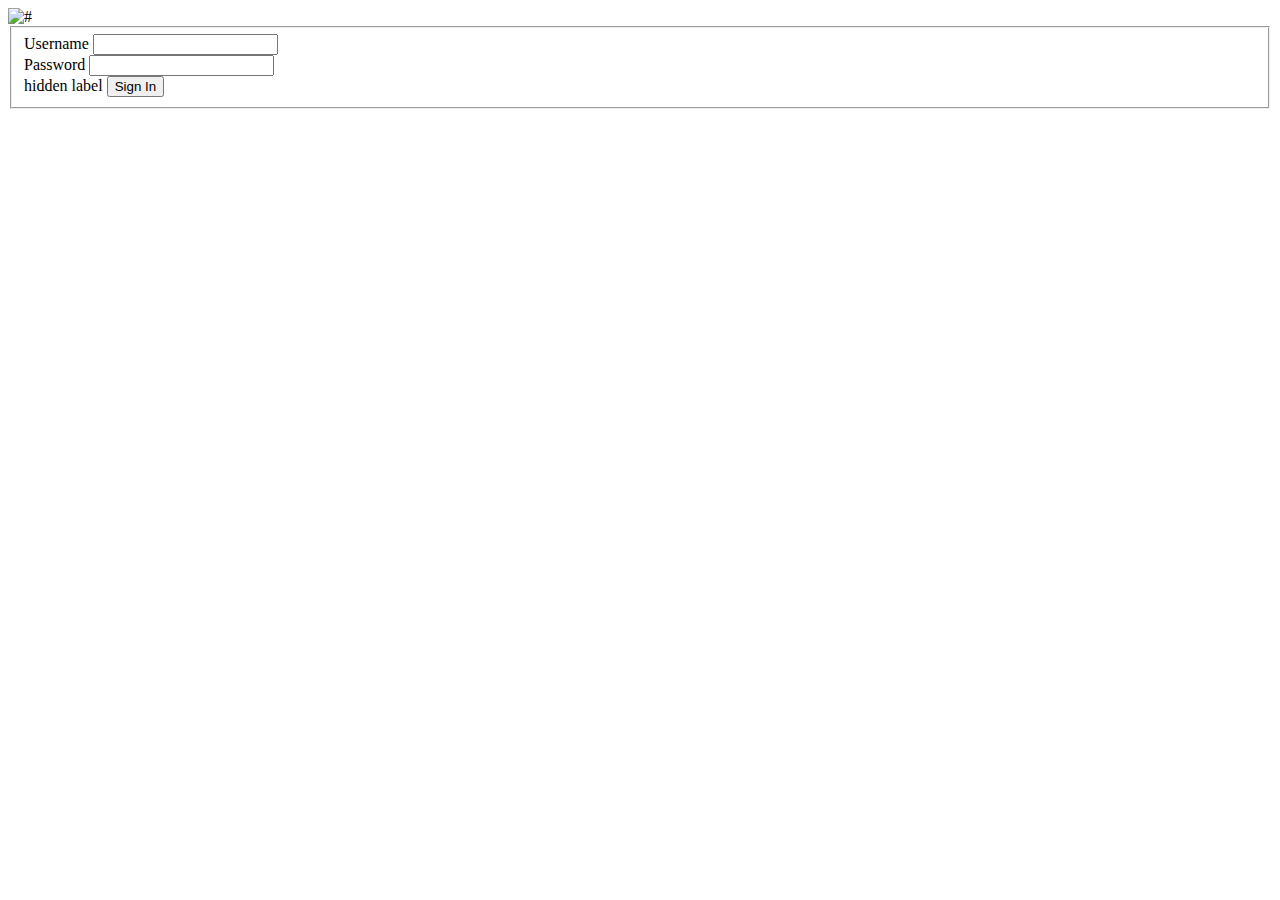
==== index.html @ 0a73c7cd "Add files via upload" ====
<!DOCTYPE html>
<html lang="en">
   <head>
      <!-- basic -->
      <meta charset="utf-8">
      <meta http-equiv="X-UA-Compatible" content="IE=edge">
      <!-- mobile metas -->
      <meta name="viewport" content="width=device-width, initial-scale=1">
      <meta name="viewport" content="initial-scale=1, maximum-scale=1">
      <!-- site metas -->
      <title>Food Shelf | Sign in</title>
      <meta name="keywords" content="">
      <meta name="description" content="">
      <meta name="author" content="">
      <!-- site icon -->
      <link rel="icon" href="img/favicon.ico" type="icon" />
      <!-- bootstrap css -->
      <link rel="stylesheet" href="main/css/bootstrap.min.css" />
      <!-- site css -->
      <link rel="stylesheet" href="main/style.css" />
      <!-- responsive css -->
      <link rel="stylesheet" href="main/css/responsive.css" />
      <!-- color css -->
      <link rel="stylesheet" href="main/css/colors.css" />
      <!-- select bootstrap -->
      <link rel="stylesheet" href="main/css/bootstrap-select.css" />
      <!-- scrollbar css -->
      <link rel="stylesheet" href="main/css/perfect-scrollbar.css" />
      <!-- custom css -->
      <link rel="stylesheet" href="main/css/custom.css" />
      <!-- calendar file css -->
      <link rel="stylesheet" href="main/js/semantic.min.css" />
      <!--[if lt IE 9]>
      <script src="https://oss.maxcdn.com/libs/html5shiv/3.7.0/html5shiv.js"></script>
      <script src="https://oss.maxcdn.com/libs/respond.js/1.4.2/respond.min.js"></script>
      <![endif]-->
   </head>
   <body class="inner_page login">
      <div class="full_container">
         <div class="container">
            <div class="center verticle_center full_height">
               <div class="login_section">
                  <div class="logo_login">
                     <div class="center">
                        <img width="210" src="main/images/logo/logo.png" alt="#" />
                     </div>
                  </div>
                  <div class="login_form">
                     <form action="main/personal/personal.html">
                        <fieldset>
                           <div class="field">
                              <label class="label_field">Username</label>
                              <input type="text" name="username" required/>
                           </div>
                           <div class="field">
                              <label class="label_field">Password</label>
                              <input type="password" name="password" required/>
                           </div>
                           <div class="field margin_0">
                              <label class="label_field hidden">hidden label</label>
                              <button class="main_bt">Sign In</button>
                           </div>
                        </fieldset>
                     </form>
                  </div>  
               </div>
            </div>
         </div>
      </div>
      <!-- jQuery -->
      <script src="main/js/jquery.min.js"></script>
      <script src="main/js/popper.min.js"></script>
      <script src="main/js/bootstrap.min.js"></script>
      <!-- wow animation -->
      <script src="main/js/animate.js"></script>
      <!-- select country -->
      <script src="main/js/bootstrap-select.js"></script>
      <!-- nice scrollbar -->
      <script src="main/js/perfect-scrollbar.min.js"></script>
      <script>
         var ps = new PerfectScrollbar('#sidebar');
      </script>
      <!-- custom js -->
      <script src="main/js/custom.js"></script>
   </body>
</html>
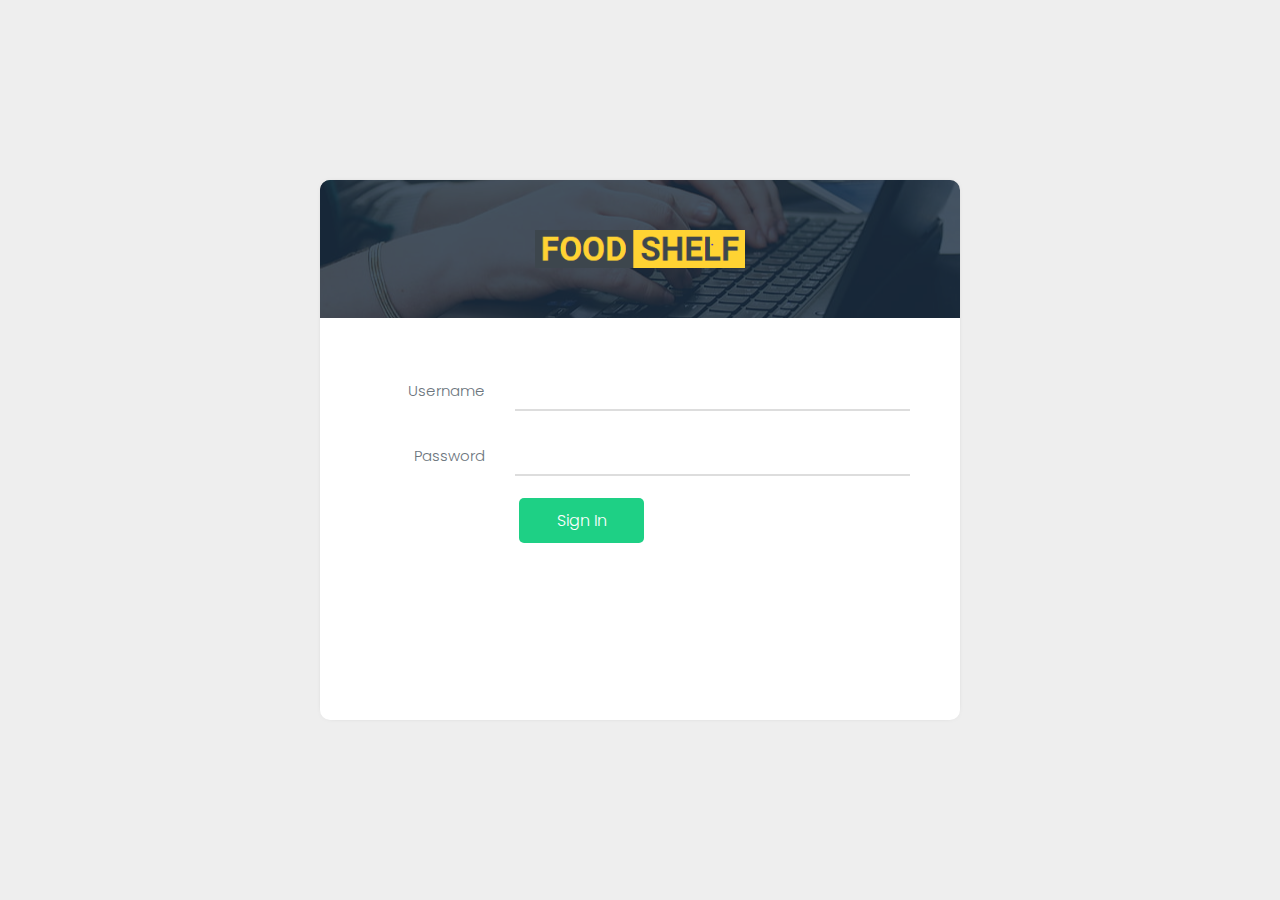
==== commit 44239a6a: "gemini ai api logo add" ====
--- a/index.html
+++ b/index.html
@@ -6,7 +6,7 @@
       <meta http-equiv="X-UA-Compatible" content="IE=edge">
       <!-- mobile metas -->
       <meta name="viewport" content="width=device-width, initial-scale=1">
-      <meta name="viewport" content="initial-scale=1, maximum-scale=1">
+      <!-- <meta name="viewport" content="initial-scale=1, maximum-scale=1"> -->
       <!-- site metas -->
       <title>Food Shelf | Sign in</title>
       <meta name="keywords" content="">
--- a/main/style.css
+++ b/main/style.css
@@ -0,0 +1,3538 @@
+/*------------------------------------------------------------------
+    File Name: style.css
+    Template Name: Pluto - Responsive HTML5 Template
+    Created By: html.design
+    Envato Profile: https://themeforest.net/user/htmldotdesign
+    Website: https://html.design
+    Version: 1.0
+-------------------------------------------------------------------*/
+
+
+/*------------------------------------------------------------------
+    [Table of contents]
+
+    1. import fonts
+    2. import files
+    3. basic
+    4. header
+    5. content section
+    6. Progressbar
+    7. Table style
+    8. Social icon
+    9. Pie charts
+    10. Testimonial slider
+    11. Blog Section
+    12. Dashboard Style 2
+    13. Footer
+    14. Widgets section
+    15. Calendar section
+    16. General Elements
+        -> tabbar style 1
+        -> tabbar style 2
+        -> tabbar style 3
+        -> button section
+        -> pagination
+        -> model bt
+    17. Gallery Section     
+    18. Icons
+    19. Invoice  
+    20. Price table
+    21. Mail
+    22. Price table page
+    23. Contact page
+    24. Progress bar
+    25. Login Section
+    26. Error
+    27. Map
+   
+-------------------------------------------------------------------*/
+
+
+/*------------------------------------------------------------------
+    1. import fonts
+-------------------------------------------------------------------*/
+
+@import url('https://fonts.googleapis.com/css?family=Source+Sans+Pro:300,400,400i,600,700,900');
+@import url('https://fonts.googleapis.com/css?family=Raleway:100,100i,200,200i,300,300i,400,400i,500,500i,600,600i,700,700i,800,800i,900,900i');
+@import url('https://fonts.googleapis.com/css?family=Poppins:100,100i,200,200i,300,300i,400,400i,500,500i,600,600i,700,700i,800,800i,900,900i');
+@import url('https://fonts.googleapis.com/css?family=Roboto:300,400,400i,500,500i,700,700i');
+@import url('https://fonts.googleapis.com/css?family=Arvo:400,400i,700,700i');
+@import url('https://fonts.googleapis.com/css?family=Rajdhani:300,400,500,600,700');
+
+/*------------------------------------------------------------------
+    2. import files
+-------------------------------------------------------------------*/
+
+@import url(css/animate.css);
+@import url(css/flaticon.css);
+@import url(css/font-awesome.min.css);
+
+/*------------------------------------------------------------------
+    3. basic
+-------------------------------------------------------------------*/
+
+* {
+    margin: 0;
+    padding: 0;
+    outline: none !important;
+}
+
+html,
+body {
+    color: #6C757D;
+    font-size: 14px;
+    font-family: 'Poppins', sans-serif;
+    line-height: normal;
+    font-weight: 300;
+    overflow-x: hidden !important;
+}
+
+body.demos .section {
+    background: url(images/bg.png) repeat top center #f2f3f5;
+}
+
+body.demos .section-title img {
+    max-width: 280px;
+    display: block;
+    margin: 10px auto;
+}
+
+body.demos .service-widget h3 {
+    border-bottom: 1px solid #ededed;
+    font-size: 18px;
+    padding: 20px 0;
+    background-color: #ffffff;
+}
+
+body.demos .service-widget {
+    margin: 0 0 30px;
+    padding: 30px;
+    background-color: #fff
+}
+
+body.demos .container-fluid {
+    max-width: 1080px
+}
+
+a {
+    color: #1f1f1f;
+    text-decoration: none !important;
+    outline: none !important;
+    -webkit-transition: all .3s ease-in-out;
+    -moz-transition: all .3s ease-in-out;
+    -ms-transition: all .3s ease-in-out;
+    -o-transition: all .3s ease-in-out;
+    transition: all .3s ease-in-out;
+}
+
+h1,
+h2,
+h3,
+h4,
+h5,
+h6 {
+    letter-spacing: 0;
+    font-weight: normal;
+    position: relative;
+    padding: 0;
+    font-weight: normal;
+    line-height: normal;
+    color: #1f1f1f;
+    margin: 0
+}
+
+h1 {
+    font-size: 24px
+}
+
+.small_heading.main-heading h2 {
+    font-size: 21px;
+}
+
+.small_heading.main-heading::after {
+    top: 18px;
+}
+
+.small_heading.main-heading {
+    margin-bottom: 20px;
+    width: 100%;
+}
+
+.img-responsive {
+    max-width: 100%;
+}
+
+h3 {
+    font-size: 18px
+}
+
+h4 {
+    font-size: 16px
+}
+
+h5 {
+    font-size: 14px
+}
+
+h6 {
+    font-size: 13px
+}
+
+h1 a,
+h2 a,
+h3 a,
+h4 a,
+h5 a,
+h6 a {
+    color: #212121;
+    text-decoration: none!important;
+    opacity: 1
+}
+
+a {
+    color: #898989;
+    text-decoration: none;
+    outline: none;
+}
+
+a,
+.btn {
+    text-decoration: none !important;
+    outline: none !important;
+    -webkit-transition: all .3s ease-in-out;
+    -moz-transition: all .3s ease-in-out;
+    -ms-transition: all .3s ease-in-out;
+    -o-transition: all .3s ease-in-out;
+    transition: all .3s ease-in-out;
+}
+
+.btn-custom {
+    margin-top: 20px;
+    background-color: transparent;
+    border: 2px solid #ddd;
+    padding: 12px 40px;
+    font-size: 16px;
+}
+
+.btn-success {
+    color: #fff;
+    background-color: #1ed085;
+    border-color: #1ed085;
+}
+
+ul {
+    list-style-type: none;
+    padding: 0px;
+    margin: 0px;
+}
+
+
+/*--
+a.btn {
+    min-width: 170px;
+    height: 40px;
+    border-radius: 100px;
+    padding: 0;
+    text-align: center;
+    line-height: 40px;
+    border: none;
+    font-size: 14px;
+    font-weight: 600;
+    text-transform: uppercase;
+    margin-top: 10px;
+}
+--*/
+
+.red_bg {
+    background: #ff4748;
+}
+
+.blue_bg {
+    background: #36a9e2;
+}
+
+.yellow_bg {
+    background: #fabb3d;
+}
+
+.green_bg {
+    background: #79c347;
+}
+
+.green_bg2 {
+    background: #1ed085;
+}
+
+.purple_bg {
+    background: #8e68ef;
+}
+
+.padding_top_10 {
+    padding-top: 10px !important;
+}
+
+.padding_top_20 {
+    padding-top: 20px !important;
+}
+
+.padding-bottom_0 {
+    padding-bottom: 0 !important;
+}
+
+.padding-bottom_1 {
+    padding-bottom: 10px !important;
+}
+
+.padding-bottom_2 {
+    padding-bottom: 20px !important;
+}
+
+.padding-bottom_3 {
+    padding-bottom: 30px !important;
+}
+
+.padding-bottom_4 {
+    padding-bottom: 40px !important;
+}
+
+.padding-bottom_5 {
+    padding-bottom: 50px !important;
+}
+
+.padding_infor_info {
+    padding: 35px 35px;
+    float: left;
+    width: 100%;
+}
+
+.color_black p,
+.color_black ul,
+.color_black ul li {
+    color: #000;
+}
+
+button i {
+    color: #fff;
+}
+
+.lead {
+    font-size: 18px;
+    line-height: 30px;
+    color: #767676;
+    margin: 0;
+    padding: 0;
+}
+
+blockquote {
+    margin: 20px 0 20px;
+    padding: 30px;
+}
+
+.light_silver {
+    background: #f2f1f1;
+}
+
+h2 {
+    font-size: 30px;
+    color: #000;
+    line-height: 20px;
+    font-weight: 700;
+    position: relative;
+}
+
+h3 {
+    font-size: 24px;
+    color: #000;
+    line-height: normal;
+    font-weight: 700;
+    text-transform: uppercase;
+}
+
+h4 {
+    font-size: 18px;
+    color: #000;
+    line-height: 21px;
+    font-weight: 600;
+    text-transform: none;
+    margin-bottom: 15px;
+}
+
+h5 {
+    font-size: 15px;
+    font-weight: 700;
+    text-transform: uppercase;
+    margin: 0;
+    line-height: normal;
+    color: #000;
+}
+
+p {
+    color: #58718a;
+    font-size: 14px;
+    line-height: 21px;
+}
+
+button,
+input,
+select,
+textarea,
+option {
+    font-family: 'Poppins', sans-serif;
+}
+
+a#submit {
+    z-index: 1;
+}
+
+a:hover,
+a:focus {
+    color: #2a3a4b;
+    text-decoration: none;
+}
+
+.span1,
+.span2,
+.span3,
+.span4,
+.span5,
+.span6,
+.span7,
+.span8,
+.span9,
+.span10 {
+    padding: 0 15px;
+    float: left;
+    min-height: 25px;
+}
+
+.border_radius_0 {
+    border-radius: 0 !important;
+}
+
+.span1 {
+    width: 10%;
+}
+
+.span2 {
+    width: 20%;
+}
+
+.span3 {
+    width: 30%;
+}
+
+.span4 {
+    width: 40%;
+}
+
+.span5 {
+    width: 50%;
+}
+
+.span6 {
+    width: 60%;
+}
+
+.span7 {
+    width: 70%;
+}
+
+.span8 {
+    width: 80%;
+}
+
+.span9 {
+    width: 90%;
+}
+
+.span10 {
+    width: 100%;
+}
+
+.container {
+    width: 1200px;
+}
+
+.section_padding {
+    padding: 80px 0 100px;
+}
+
+.layout_2_padding {
+    padding: 100px 0 80px;
+}
+
+.full {
+    width: 100%;
+    float: left;
+}
+
+.brown_color {
+    color: #795548 !important;
+}
+
+.brown_bg {
+    background: #795548 !important;
+}
+
+.blue1_color {
+    color: #2196f3 !important;
+}
+
+.blue1_bg {
+    background: #2196f3 !important;
+}
+
+.orange_color {
+    color: #ff5722 !important;
+}
+
+.orange_bg {
+    background: #ff5722 !important;
+}
+
+.purple_color {
+    color: #673ab7 !important;
+}
+
+.purple_bg {
+    background: #673ab7 !important;
+}
+
+.purple_color2 {
+    color: #3f51b5 !important;
+}
+
+.purple_bg2 {
+    background: #3f51b5 !important;
+}
+
+.blue2_color {
+    color: #03a9f4 !important;
+}
+
+.blue2_bg {
+    background: #03a9f4 !important;
+}
+
+.red_color {
+    color: #e91e63 !important;
+}
+
+.red_bg {
+    background: #e91e63 !important;
+}
+
+.yellow_color {
+    color: #ff9800 !important;
+}
+
+.yellow_bg {
+    background: #ff9800 !important;
+}
+
+.purple_color2 {
+    color: #9c27b0 !important;
+}
+
+.purple_bg2 {
+    background: #9c27b0 !important;
+}
+
+.orange_color2 {
+    color: #f44336 !important;
+}
+
+.orange_bg2 {
+    background: #f44336 !important;
+}
+
+.green_color {
+    color: #009688 !important;
+}
+
+.green_bg {
+    background: #009688 !important;
+}
+
+.heading1 h2 {
+    line-height: normal;
+    font-size: 21px;
+    font-weight: 400;
+    margin: 0;
+    padding-left: 0;
+    color: #15283c;
+    letter-spacing: 0px;
+}
+
+.margin_top_50 {
+    margin-top: 50px;
+}
+
+.margin_top_30 {
+    margin-top: 30px;
+}
+
+.margin_0 {
+    margin: 0 !important;
+}
+
+.center {
+    display: flex;
+    justify-content: center;
+}
+
+.verticle_center {
+    display: flex;
+    align-items: center;
+}
+
+.dropdown-item {
+    font-size: 13px;
+}
+
+.column img {
+    width: 100%;
+}
+
+.max_w-50 {
+    max-width: 50px;
+}
+
+
+/*------------------------------------------------------------------
+    4. header
+-------------------------------------------------------------------*/
+
+.full_container {
+    width: 100%;
+    max-width: 100%;
+    padding: 0;
+    margin: 0;
+}
+
+.inner_container {
+    padding: 0;
+    margin: 0;
+    display: flex;
+}
+
+
+/*==============
+    - topbar 
+==============*/
+
+.topbar {
+    position: fixed;
+    width: 100%;
+    padding-left: 280px;
+    z-index: 2;
+    background: #15283c;
+    top: 0;
+    transition: ease all 0.3s;
+    left: 0;
+}
+
+#sidebar.active+#content .topbar {
+    padding-left: 90px;
+}
+
+.topbar .navbar {
+    margin: 0;
+}
+
+.right_topbar {
+    float: right;
+    padding: 0;
+}
+
+.icon_info {
+    float: left;
+    width: 100%;
+}
+
+.icon_info ul {
+    float: left;
+    width: auto;
+    list-style: none;
+    margin: 0;
+}
+
+.icon_info ul li {
+    float: left;
+    width: 35px;
+    height: 35px;
+    border-radius: 100%;
+    text-align: center;
+    line-height: 35px;
+    position: relative;
+    margin: 15px 0 0 5px;
+}
+
+.icon_info ul li .fa-question-circle {
+    font-size: 21px;
+    position: relative;
+    top: 1px;
+}
+
+.icon_info ul li a {
+    color: #fff;
+    font-size: 18px;
+    font-weight: normal;
+}
+
+.icon_info ul li a img {
+    width: 35px;
+}
+
+.icon_info ul.user_profile_dd li {
+    width: auto;
+}
+
+.icon_info ul.user_profile_dd>li span {
+    font-size: 13px;
+    font-weight: 500;
+    color: #fff;
+    padding: 0 35px 0 10px;
+}
+
+.icon_info ul.user_profile_dd li>a::after {
+    color: #fff;
+    top: 13px;
+    right: 28px;
+    display: block;
+    position: absolute;
+    transform: translateY(-50%);
+    content: "\f107";
+    font-family: 'fontawesome';
+    border: none;
+    font-size: 18px;
+}
+
+.icon_info ul.user_profile_dd {
+    float: left;
+    margin: 0 0 0 25px;
+}
+
+.icon_info ul.user_profile_dd li a {
+    cursor: pointer;
+}
+
+.icon_info ul.user_profile_dd>li {
+    width: auto;
+    border-radius: 0;
+    background: #e6b736;
+    margin: 0;
+    padding: 12px 0 12px 20px;
+    height: auto;
+}
+
+.sidebar_toggle {
+    border: none;
+    padding: 14px 26px 14px;
+    font-size: 21px;
+    background: #e6b736;
+    margin-right: 0;
+    cursor: pointer;
+    float: left;
+}
+
+.icon_info span.badge {
+    font-size: 10px;
+    line-height: 16px;
+    padding: 2px 6px;
+    position: absolute;
+    right: -2px;
+    top: -7px;
+    background: #6C757D;
+    border-radius: 100%;
+    color: #fff;
+    font-weight: 600;
+    width: 19px;
+    height: 19px;
+}
+
+.icon_info ul.user_profile_dd li div a {
+    font-size: 15px;
+    color: #15283c;
+    padding: 4px 15px;
+    border-bottom: none;
+    line-height: normal;
+}
+
+.icon_info ul.user_profile_dd li div a span {
+    font-size: 13px;
+    color: #15283c;
+    font-weight: normal;
+    padding: 0;
+    transition: all .3s ease-in-out;
+    line-height: normal;
+}
+
+.icon_info ul.user_profile_dd li div a:hover,
+.icon_info ul.user_profile_dd li div a:focus {
+    background: #243147;
+    color: #fff;
+}
+
+.icon_info ul.user_profile_dd li div a:hover span,
+.icon_info ul.user_profile_dd li div a:focus span {
+    color: #fff;
+}
+
+.user_profile_dd .dropdown-menu {
+    position: absolute;
+    top: 100%;
+    right: 0;
+    z-index: 1000;
+    float: left;
+    padding: 10px 6px;
+    margin: 0;
+    font-size: 15px;
+    color: #6C757D;
+    text-align: left;
+    list-style: none;
+    background-color: #fff;
+    background-clip: padding-box;
+    border-radius: 0;
+    width: 100%;
+    box-shadow: -1px 1px 4px -2px rgba(0, 0, 0, 0.2);
+    border: none;
+}
+
+
+/**-- sidebar --**/
+
+.navbar-btn {
+    box-shadow: none;
+    outline: none !important;
+    border: none;
+}
+
+.line {
+    width: 100%;
+    height: 1px;
+    border-bottom: 1px dashed #ddd;
+    margin: 40px 0;
+}
+
+i,
+span {
+    display: inline-block;
+}
+
+#sidebar {
+    min-width: 280px;
+    max-width: 280px;
+    background-color: #15283c;
+    color: #fff;
+    transition: all 0.3s;
+    position: relative;
+    z-index: 11;
+    box-shadow: 0 0 3px 0px rgba(0, 0, 0, 0.4);
+    float: left;
+    width: 100%;
+    background-image: url('images/layout_img/pattern_h.png');
+    position: fixed;
+    height: 100%;
+    overflow: auto;
+}
+
+.sidebar_blog_1,
+.sidebar_blog_2,
+.sidebar_blog_3 {
+    float: left;
+    width: 100%;
+}
+
+#sidebar ul li a {
+    text-align: left;
+}
+
+#sidebar .sidebar-header strong {
+    display: none;
+    font-size: 1.8em;
+}
+
+#sidebar ul.components {
+    padding: 15px 0;
+    margin: 0;
+    float: left;
+    width: 100%;
+}
+
+#sidebar ul li a {
+    padding: 15px 25px;
+    display: block;
+    font-size: 14px;
+    color: rgba(255, 255, 255, 0.9);
+    font-weight: 300;
+}
+
+#sidebar ul li a:hover,
+#sidebar ul li a:focus {
+    color: rgba(255, 255, 255, 0.95);
+}
+
+#sidebar ul.components li {
+    position: relative;
+}
+
+#sidebar ul.components ul {
+    background: #214162;
+    padding: 20px 0;
+}
+
+#sidebar ul.components ul li a {
+    font-size: 13px;
+    color: rgba(255, 255, 255, .7);
+    padding: 7px 35px;
+}
+
+#sidebar ul.components ul li a:hover {
+    color: #fff;
+    background: transparent;
+    padding-left: 45px;
+}
+
+#sidebar ul li a i {
+    margin-right: 20px;
+    width: 15px;
+    font-size: 20px;
+    float: left;
+}
+
+.bottom_sidebar ul li {
+    float: left;
+    width: 50%;
+    list-style: none;
+}
+
+a[data-toggle="collapse"] {
+    position: relative;
+}
+
+#content {
+    width: 100%;
+    min-height: 100vh;
+    transition: ease all 0.3s;
+    position: relative;
+    padding: 60px 25px 25px 305px;
+    background: #f8f8f8;
+}
+
+.page_title {
+    background: #fff;
+    margin-top: 0;
+    margin-bottom: 30px;
+    padding: 25px 35px 22px 38px;
+    box-shadow: 1px 0 5px rgba(0, 0, 0, 0.1);
+    margin-left: -40px;
+    margin-right: -40px;
+    position: relative;
+}
+
+.page_title h2 {
+    font-size: 20px;
+    font-weight: 500;
+    color: #15283c;
+}
+
+#sidebar.active+#content {
+    padding-left: 115px;
+}
+
+.topbar .navbar {
+    padding: 0;
+    background: #15283c;
+    border: none;
+    border-radius: 0;
+}
+
+.user_profle_side {
+    display: flex;
+}
+
+.sidebar_user_info {
+    padding: 15px 25px;
+    background: #214162;
+}
+
+.user_img img {
+    border-radius: 100% 100%;
+}
+
+.user_info {
+    margin: 0 0 0 15px;
+    padding-top: 15px;
+}
+
+.online_animation {
+    width: 12px;
+    height: 12px;
+    background: #1ed085;
+    border-radius: 100%;
+    margin-top: 0;
+    position: relative;
+    top: 1px;
+    -webkit-animation: online 2s infinite;
+    /* Safari 4.0 - 8.0 */
+    animation: online 2s infinite
+}
+
+
+/* Safari 4.0 - 8.0 */
+
+@-webkit-keyframes online {
+    from {
+        opacity: 0;
+    }
+    to {
+        opacity: 1;
+    }
+}
+
+@keyframes online {
+    from {
+        opacity: 0;
+    }
+    to {
+        opacity: 1;
+    }
+}
+
+.user_info p {
+    font-size: 13px;
+    font-weight: 500;
+    color: #1ed085;
+    margin: 0;
+}
+
+.user_info h6 {
+    font-size: 17px;
+    font-weight: 500;
+    color: #fff;
+    letter-spacing: 0;
+}
+
+.user_img {
+    width: 75px;
+    height: 75px;
+    float: left;
+}
+
+.logo_section {
+    padding: 0;
+    width: auto;
+    text-align: center;
+    background: transparent;
+    float: left;
+}
+
+.logo_section img {
+    height: 42px;
+    padding: 0;
+    margin: 8px 15px 0;
+}
+
+#sidebar.active .logo_section a {
+    width: 100%;
+    display: flex;
+    justify-content: center;
+}
+
+.logo_section img.logo_icon {
+    margin: 0;
+    text-align: center;
+    padding: 8px 8px;
+    height: 60px;
+}
+
+#sidebar h4 {
+    background: #15283c;
+    margin: 0;
+    padding: 21px 25px 19px;
+    font-weight: 500;
+    font-size: 18px;
+    color: #fff;
+    border-bottom: solid #ff5722 1px;
+}
+
+
+/*------------------------------------------------------------------
+    5. content section
+-------------------------------------------------------------------*/
+
+.content_inner_section {
+    background: #fff;
+    box-shadow: 0 0 3px 0px rgba(0, 0, 0, 0.4);
+    padding: 25px 30px;
+}
+
+.content_inner_section .top_page_header {
+    width: 100%;
+}
+
+.content_inner_section .top_page_header .page_title {
+    float: left;
+}
+
+.content_inner_section .top_page_header .page_title h3 {
+    font-size: 21px;
+    font-weight: 500;
+    text-transform: none;
+    color: #222;
+}
+
+.page_menu_cont {
+    width: auto;
+    float: right;
+}
+
+.page_menu_cont ul {
+    list-style: none;
+    float: left;
+    width: 100%;
+}
+
+.page_menu_cont ul li {
+    float: left;
+    font-size: 17px;
+    margin: 0 15px;
+}
+
+.counter_section {
+    min-height: auto;
+    display: block;
+    box-shadow: 0 5px 20px rgba(0, 0, 0, 0.05);
+    border: 0px solid #e7e7e7;
+    padding: 30px 35px;
+    background: #fff;
+    border-radius: 5px;
+    min-height: 125px;
+    display: flex;
+}
+
+.couter_icon span {
+    width: 100%;
+    text-align: center;
+    color: #fff;
+    font-size: 14px;
+    margin-top: 5px;
+    padding: 0 5px;
+    font-weight: 500;
+}
+
+.couter_icon span {
+    width: 100%;
+}
+
+.couter_icon i {
+    color: #fff;
+    font-size: 50px;
+    line-height: normal;
+    width: 100%;
+    float: left;
+    text-align: center;
+}
+
+.couter_icon {
+    display: flex;
+    justify-content: center;
+    align-items: center;
+    padding: 0;
+    float: left;
+    margin: 8px 0 8px;
+}
+
+.couter_icon>div {
+    border-right: solid rgba(255, 255, 255, 0.3) 1px;
+    padding-right: 35px;
+}
+
+.counter_no {
+    padding: 0 12px;
+    align-content: center;
+    align-items: center;
+    float: right;
+    width: 100%;
+}
+
+.counter_no p.total_no {
+    margin: 0;
+    font-size: 45px;
+    float: left;
+    width: 100%;
+    line-height: normal;
+    font-weight: 600;
+    color: #455a64;
+    text-align: right;
+    font-size: 24px;
+    font-weight: 400;
+}
+
+.counter_no .head_couter {
+    float: left;
+    width: 100%;
+    color: #99abb4;
+    font-weight: 300;
+    margin: 0px 0 0 0;
+    font-size: 20px;
+    text-align: right;
+}
+
+.counter_no .counter_desrp {
+    margin: 0;
+    color: #fff;
+    line-height: 18px;
+}
+
+#myChart-top {
+    box-shadow: 10px 10px 5px -4px rgba(224, 224, 224, 0.6);
+}
+
+.zc-ref {
+    display: none;
+}
+
+#myChart-wrapper {
+    margin: auto;
+}
+
+#graph1 {
+    margin-top: 10px;
+}
+
+#rebenue {}
+
+.graph_revenue {
+    padding: 0;
+    margin-top: 0;
+    min-height: auto;
+}
+
+.graph_head {
+    padding: 18px 25px 15px;
+    float: left;
+    width: 100%;
+    border-bottom: solid #f3f3f3 2px;
+}
+
+.heading1 {
+    float: left;
+    padding: 0 0 20px 0;
+    width: 100%;
+    margin-top: 50px;
+}
+
+.graph_head .heading1 {
+    float: left;
+    padding: 0;
+    width: auto;
+}
+
+.heading2 {
+    background: #fff;
+    padding: 15px 25px;
+    margin: 20px 0 0 0;
+    border-bottom: solid #ff5722 2px;
+}
+
+.heading2 h3 {
+    font-size: 20px;
+    text-transform: none;
+    font-weight: 600;
+    position: relative;
+    color: #15283c;
+    font-family: 'Raleway', sans-serif;
+}
+
+.time_form {
+    float: right;
+    margin: 6px 0 0;
+}
+
+.time_form form {
+    float: left;
+    width: 100%;
+}
+
+.time_form form .field {
+    float: left;
+    margin-right: 0;
+    margin-left: 12px;
+}
+
+.time_form form .field label {
+    margin-right: 12px;
+    margin-bottom: 0;
+    font-size: 15px;
+    color: #999;
+}
+
+.time_form form .field input {
+    border: solid #ddd 1px;
+    font-size: 13px;
+    font-weight: 500;
+    color: #666;
+    padding: 6px 10px;
+    border-radius: 0;
+}
+
+.btn.focus,
+.btn:focus {
+    box-shadow: none;
+}
+
+.mail-option .dropdown-menu {
+    padding: 10px;
+    border-radius: 0;
+    font-size: 14px;
+    font-weight: 400;
+    border: solid #ddd 1px;
+}
+
+.mail-option .dropdown-menu li {
+    margin: 10px 0;
+}
+
+.mail-option .dropdown-menu {
+    padding: 4px 15px;
+    border-radius: 0;
+    font-size: 14px;
+    font-weight: 400;
+    border: solid #ddd 1px;
+    margin-top: 5px;
+}
+
+.mail-option .btn-group a.btn {
+    border-radius: 0 !important;
+    background: #fff;
+    padding: 8px 14px;
+    color: #666;
+    font-size: 14px;
+}
+
+
+/*------------------------------------------------------------------
+    6. Progressbar
+-------------------------------------------------------------------*/
+
+.progress_bar {
+    padding: 15px 40px 50px 40px;
+}
+
+.progress.skill-bar {
+    background: #e9ecef;
+    border-radius: 0;
+    height: 10px;
+    margin-top: 2px;
+    border-radius: 10px;
+}
+
+.progress.skill-bar .progress-bar {
+    background-color: #1ed085;
+    box-shadow: inset 0 -2px 0 rgba(0, 0, 0, .15);
+}
+
+.skill {
+    font-size: 14px;
+    color: #455a64;
+    margin-top: 20px;
+    font-weight: 500;
+}
+
+.skill .info_valume {
+    float: right;
+}
+
+
+/*------------------------------------------------------------------
+    7. Table style
+-------------------------------------------------------------------*/
+
+.table_format.strp table {
+    border-radius: 8px 8px 0 0;
+    overflow: hidden;
+    color: #666;
+}
+
+.table_format.strp thead th {
+    background: #15283c;
+    border: none;
+    color: #fff;
+    vertical-align: middle;
+    font-weight: 400;
+    text-transform: capitalize;
+    line-height: 1;
+    padding: 22px 40px;
+    white-space: nowrap;
+    font-size: 16px;
+}
+
+.table_format.strp tbody th,
+.table_format.strp tbody td {
+    font-size: 15px;
+    padding: 20px 40px;
+    vertical-align: middle;
+    font-weight: 400;
+    transform: capitalize;
+    line-height: 1;
+    width: white-space;
+}
+
+.top_countries_section {
+    background-color: #ff4748;
+    border-radius: 8px;
+    padding: 25px 40px;
+    background-image: -webkit-linear-gradient(90deg, #396afc 0%, #2948ff 100%);
+}
+
+.top_countries_section ul {
+    list-style: none;
+}
+
+.top_countries_section ul li {
+    color: #fff;
+    padding: 14px 5px;
+    float: left;
+    width: 100%;
+    border-bottom: solid rgba(255, 255, 255, .2) 1px;
+}
+
+.top_countries_section ul li span.country_name {
+    float: left;
+}
+
+.top_countries_section ul li span.country_counter {
+    float: right;
+}
+
+.area_chart {
+    padding: 30px 0 30px 30px;
+    width: 97%;
+}
+
+.margin_bottom_30 {
+    margin-bottom: 30px;
+}
+
+.white_shd {
+    background: #fff;
+    box-shadow: 0 5px 20px rgba(0, 0, 0, 0.05);
+    border-radius: 5px;
+    margin-top: 0;
+}
+
+.dark_bg {
+    background: #214162;
+    box-shadow: 0 5px 20px rgba(0, 0, 0, 0.05);
+    border-radius: 5px;
+    margin-top: 0;
+}
+
+.dark_bg .graph_head {
+    border-bottom: solid rgba(255, 255, 255, .1) 2px;
+}
+
+.dark_bg h2 {
+    color: #fff;
+}
+
+
+/*------------------------------------------------------------------
+    8. Social icon
+-------------------------------------------------------------------*/
+
+.socile_icons {
+    border-radius: 5px;
+    overflow: hidden;
+    box-shadow: 0 5px 20px rgba(0, 0, 0, 0.05);
+    background: #fff;
+    min-height: 165px;
+}
+
+.social_icon {
+    width: 100%;
+    text-align: center;
+    font-size: 45px;
+    padding: 10px 0 8px;
+    color: #fff;
+    background: rgb(15, 34, 68);
+}
+
+.social_icon-l {
+    width: 100%;
+    text-align: center;
+    font-size: 45px;
+    background: rgb(15, 34, 68);
+    padding: 10px 0 8px;
+    color: #fff;
+}
+
+.price_table_bottomm{
+    display: flex;
+    align-items: center;
+    justify-content: center;
+    
+}
+
+.social_icon-p {
+    width: 100%;
+    text-align: center;
+    font-size: 45px;
+
+    padding: 10px 0 8px;
+    color: #fff;
+    background: rgb(15, 34, 68);
+}
+
+.social_icon-g {
+    width: 100%;
+    text-align: center;
+    font-size: 45px;
+ 
+    padding: 10px 0 8px;
+    color: #fff;
+    background: rgb(15, 34, 68);
+}
+
+.fb .social_icon {
+    background: #3b5998;
+}
+
+.tw .social_icon {
+    background: #00aced;
+}
+
+.linked .social_icon {
+    background: #0077B5;
+}
+
+.google_p .social_icon {
+    background: #d34836;
+}
+
+.socile_icons .social_cont {
+    float: left;
+    text-align: center;
+    width: 100%;
+    padding: 15px 0 15px;
+}
+
+.socile_icons .social_cont ul {
+    margin: 0;
+    list-style: none;
+}
+
+.socile_icons .social_cont ul li {
+    float: left;
+    width: 50%;
+    font-size: 18px;
+    color: #455a64;
+    line-height: 24px;
+}
+
+.socile_icons .social_cont ul li span {
+    float: left;
+    width: 100%;
+    color: #99abb4;
+    font-size: 17px;
+    font-weight: 300;
+}
+
+.socile_icons .social_cont ul li span strong {
+    font-weight: 600;
+    color: #455a64;
+    font-size: 18px;
+}
+
+
+/*------------------------------------------------------------------
+    9. Pie charts
+-------------------------------------------------------------------*/
+
+
+/**  **/
+
+#canvas-holder {
+    width: 100%;
+    margin-top: 50px;
+    text-align: center;
+}
+
+#chartjs-tooltip {
+    opacity: 1;
+    position: absolute;
+    background: rgba(0, 0, 0, .7);
+    color: white;
+    border-radius: 3px;
+    -webkit-transition: all .1s ease;
+    transition: all .1s ease;
+    pointer-events: none;
+    -webkit-transform: translate(-50%, 0);
+    transform: translate(-50%, 0);
+}
+
+.chartjs-tooltip-key {
+    display: inline-block;
+    width: 10px;
+    height: 10px;
+    margin-right: 10px;
+}
+
+
+/*------------------------------------------------------------------
+    10. Testimonial slider
+-------------------------------------------------------------------*/
+
+#testimonial_slider.carousel {
+    width: 86%;
+    margin: 35px 7% 35px;
+}
+
+#testimonial_slider .carousel-inner {
+    padding: 0;
+    text-align: center;
+}
+
+#testimonial_slider.carousel .item {
+    color: #999;
+    font-size: 14px;
+    text-align: center;
+    overflow: hidden;
+    min-height: auto;
+}
+
+#testimonial_slider.carousel .item a {
+    color: #eb7245;
+}
+
+#testimonial_slider.carousel .img-box {
+    width: 120px;
+    height: 120px;
+    margin: 0 auto;
+    border-radius: 50%;
+}
+
+#testimonial_slider.carousel .img-box img {
+    width: 100%;
+    height: 100%;
+    display: block;
+    border-radius: 50%;
+}
+
+#testimonial_slider.carousel .testimonial {
+    padding: 30px 0 10px;
+    color: rgba(255, 255, 255, .7);
+    font-size: 15px;
+    line-height: 24px;
+}
+
+#testimonial_slider.carousel .overview {
+    text-align: center;
+    padding-bottom: 5px;
+    font-size: 14px;
+    color: #1ed085;
+    font-weight: 500;
+    line-height: 14px;
+}
+
+#testimonial_slider.carousel .overview b {
+    color: #fff;
+    font-size: 16px;
+    text-transform: none;
+    display: block;
+    padding-bottom: 5px;
+    font-weight: 500;
+}
+
+#testimonial_slider.carousel .star-rating i {
+    font-size: 18px;
+    color: #ffdc12;
+}
+
+#testimonial_slider.carousel .carousel-control {
+    width: 30px;
+    height: 30px;
+    border-radius: 50%;
+    background: #fff;
+    text-shadow: none;
+    top: 0;
+    opacity: 1;
+}
+
+#testimonial_slider.carousel .carousel-control i {
+    font-size: 20px;
+    margin-right: 2px;
+    color: #15283c;
+    margin-top: -2px;
+}
+
+#testimonial_slider.carousel .carousel-control.left {
+    left: auto;
+    right: 40px;
+}
+
+#testimonial_slider.carousel .carousel-control.right i {
+    margin-right: -2px;
+    margin-top: -2px;
+}
+
+#testimonial_slider.carousel .carousel .carousel-indicators {
+    bottom: 15px;
+}
+
+#testimonial_slider.carousel .carousel-indicators li,
+#testimonial_slider.carousel .carousel-indicators li.active {
+    width: 11px;
+    height: 11px;
+    margin: 1px 5px;
+    border-radius: 50%;
+}
+
+#testimonial_slider.carousel .carousel-indicators li {
+    background: #e2e2e2;
+    border-color: transparent;
+}
+
+#testimonial_slider.carousel .carousel-indicators li.active {
+    border: none;
+    background: #888;
+}
+
+
+/*------------------------------------------------------------------
+    11. Blog Section
+-------------------------------------------------------------------*/
+
+.dash_head {
+    background-image: url('images/layout_img/pattern_h.png');
+    font-weight: normal;
+    height: auto;
+    border-radius: 5px 5px 0 0;
+    padding: 35px 45px 32px;
+    background-size: cover;
+    background-color: #214162;
+    position: relative;
+}
+
+.dash_head h3 {
+    color: #fff;
+    text-transform: none;
+    font-weight: 400;
+    font-size: 22px;
+}
+
+.dash_blog {
+    min-height: 650px;
+    background: #fff;
+    border-radius: 5px;
+    box-shadow: 0 5px 20px rgba(0, 0, 0, 0.05);
+    float: left;
+    width: 100%;
+    margin-bottom: 15px;
+}
+
+.plus_green_bt {
+    position: absolute;
+    right: 0;
+    bottom: -54px;
+}
+
+.plus_green_bt a {
+    background: #1ed085;
+    color: #fff;
+    width: 45px;
+    height: 45px;
+    float: right;
+    border-radius: 50%;
+    text-align: center;
+    line-height: 45px;
+    font-size: 28px;
+    font-weight: 500;
+}
+
+.dash_blog_inner .list_cont {
+    border-bottom: 1px solid #f2f2f2;
+    padding: 25px 40px;
+}
+
+.dash_blog_inner .list_cont p {
+    margin: 2px 0 0 0;
+    font-size: 16px;
+    color: #455a64;
+}
+
+.task_list {
+    float: left;
+    width: 100%;
+    list-style: none;
+    margin: 0;
+}
+
+.task_list li {
+    padding: 20px 40px;
+    border-bottom: solid #eee 1px;
+    line-height: normal;
+    font-size: 16px;
+    border-left: solid 5px #666;
+}
+
+.main_bt {
+    min-width: 125px;
+    height: auto;
+    float: left;
+    background: #1ed085;
+    text-align: center;
+    color: #fff;
+    padding: 10px 25px;
+    font-size: 16px;
+    border-radius: 5px;
+    border: none;
+    transition: ease all 0.5s;
+    cursor: pointer;
+    font-weight: 300;
+}
+
+button.main_bt {
+    float: none;
+    margin: 0;
+}
+
+.main_bt:hover,
+.main_bt:focus {
+    background: #ff5722;
+    color: #fff;
+}
+
+.task_list li a {
+    color: #99abb4;
+    font-size: 16px;
+}
+
+.task_list li strong {
+    font-weight: 600;
+    color: #455a64;
+}
+
+.task_list li:nth-child(1) {
+    border-left-color: #ff9800;
+}
+
+.task_list li:nth-child(2) {
+    border-left-color: #2196f3;
+}
+
+.task_list li:nth-child(3) {
+    border-left-color: #673ab7;
+}
+
+.task_list li:nth-child(4) {
+    border-left-color: #e91e63;
+}
+
+.task_list li:nth-child(5) {
+    border-left-color: #1ed085;
+}
+
+.msg_list li:nth-child(1) {
+    border-left-color: #ff9800;
+}
+
+.msg_list li:nth-child(2) {
+    border-left-color: #2196f3;
+}
+
+.msg_list li:nth-child(3) {
+    border-left-color: #673ab7;
+}
+
+.msg_list li:nth-child(4) {
+    border-left-color: #e91e63;
+}
+
+.msg_list li:nth-child(5) {
+    border-left-color: #1ed085;
+}
+
+.task_list_main {
+    float: left;
+    width: 100%;
+}
+
+.read_more {
+    float: left;
+    width: 100%;
+    margin: 30px 0;
+}
+
+.dash_blog_inner {
+    float: left;
+    width: 100%;
+}
+
+.msg_list_main {
+    float: left;
+    width: 100%;
+}
+
+.msg_list_main ul {
+    list-style: none;
+    float: left;
+    width: 100%;
+}
+
+.msg_list_main ul li {
+    padding: 22px 40px;
+    border-bottom: solid #eee 1px;
+    line-height: normal;
+    font-size: 14px;
+    border-left: solid 5px #666;
+    float: left;
+    width: 100%;
+    display: flex;
+    position: relative;
+}
+
+.msg_list_main ul li span .time_ago {
+    position: absolute;
+    right: 40px;
+    top: 25px;
+}
+
+.msg_list_main ul li span p {
+    margin: 0;
+}
+
+.msg_list_main ul li span .name_user {
+    font-size: 16px;
+    font-weight: 500;
+    color: #455a64;
+    float: left;
+    width: 100%;
+    margin-bottom: 0;
+    margin-top: 5px;
+}
+
+.msg_list_main ul li span .msg_user {
+    font-size: 15px;
+    font-weight: 300;
+    color: #99abb4;
+}
+
+.msg_list_main ul li>span:nth-child(1) {
+    margin-right: 20px;
+}
+
+.msg_list_main ul li>span img {
+    width: 70px;
+    border-radius: 100%;
+}
+
+.msg_list li:nth-child(4) {
+    border-bottom: none;
+}
+
+
+/*------------------------------------------------------------------
+    12. Dashboard Style 2
+-------------------------------------------------------------------*/
+
+.dashboard_2 .social_icon {
+    float: left;
+    width: 50%;
+    height: 148px;
+}
+
+.dashboard_2 .socile_icons {
+    border-radius: 5px;
+    overflow: hidden;
+    box-shadow: 0 5px 20px rgba(0, 0, 0, 0.05);
+    background: #fff;
+    min-height: auto;
+}
+
+.dashboard_2 .social_icon {
+    line-height: 135px;
+    font-size: 60px;
+}
+
+.dashboard_2 .social_cont {
+    float: left;
+    width: 50%;
+    padding: 15px 15px;
+}
+
+.dashboard_2 .social_cont ul li {
+    float: left;
+    width: 100%;
+    font-size: 18px;
+    color: #455a64;
+    line-height: 24px;
+    text-align: right;
+    margin-bottom: 10px;
+    padding: 0 20px;
+}
+
+.dashboard_2 .dash_blog {
+    padding: 25px;
+}
+
+#chart-0,
+#chart-1,
+#chart-2,
+#chart-3 {
+    height: 380px;
+}
+
+
+/*------------------------------------------------------------------
+    13. Footer
+-------------------------------------------------------------------*/
+
+.footer {
+    min-height: 65px;
+    background: #fff;
+    margin-top: 30px;
+    box-shadow: 0 5px 20px rgba(0, 0, 0, 0.05);
+    border-radius: 5px;
+    width: 100%;
+}
+
+.footer p {
+    margin: 0;
+    line-height: normal;
+    text-align: center;
+    font-size: 14px;
+    font-weight: 300;
+    color: #214162;
+    padding: 25px 15px;
+}
+
+
+/*------------------------------------------------------------------
+    14. Widgets section
+-------------------------------------------------------------------*/
+
+.info_people {
+    padding: 35px;
+    display: flex;
+}
+
+.info_people .p_info_img {
+    width: 30%;
+}
+
+.info_people .p_info_img img {
+    width: 100%;
+    border-radius: 5px;
+}
+
+.info_people .user_info_cont {
+    width: 60%;
+    padding-left: 30px;
+    padding-top: 25px;
+}
+
+.info_people .user_info_cont h4 {
+    font-weight: 500;
+    margin-bottom: 5px;
+}
+
+.info_people .user_info_cont p {
+    margin: 0;
+    font-size: 15px;
+    font-weight: 400;
+}
+
+.info_people .user_info_cont p.p_status {
+    font-weight: 600;
+    color: #ff5722;
+    margin-top: 10px;
+}
+
+.widget_progress_bar {
+    padding: 40px 40px 50px 40px;
+}
+
+.widget_progress_bar .progress_no {
+    font-size: 24px;
+    color: #15283c;
+    font-weight: 500;
+    line-height: normal;
+    margin: 0;
+}
+
+.widget_progress_bar .progress_head {
+    font-size: 15px;
+    font-weight: 400;
+    color: #666;
+    padding: 0;
+}
+
+.widget_progress_bar .progress_bar {
+    padding: 0;
+}
+
+.widget_progress_bar .progress_bar .skill {
+    margin-top: 5px;
+}
+
+
+/*------------------------------------------------------------------
+    15. Calendar section
+-------------------------------------------------------------------*/
+
+.calendar {
+    float: left;
+    width: 100%;
+}
+
+.calendar table.unstackable {
+    display: inline-table;
+    width: 100%;
+}
+
+.calendar table.unstackable thead tr:nth-child(1) th {
+    font-weight: 500;
+    text-shadow: 1px 1px 1px rgba(0, 0, 0, .5);
+    border: none;
+    color: #fff;
+    text-align: center;
+    background: #1ed085;
+    font-size: 21px;
+    padding: 15px 0;
+}
+
+.calendar table.unstackable thead tr:nth-child(2) {
+    background: #666;
+    border: none;
+    color: #fff;
+}
+
+.calendar table.unstackable thead tr:nth-child(2) th {
+    font-weight: 500;
+    text-align: center;
+    border: none;
+}
+
+.calendar table.unstackable tbody tr {
+    text-align: center;
+    font-size: 15px;
+}
+
+.calendar table.unstackable thead tr:nth-child(1) th .prev.link {
+    position: absolute;
+    left: 30px;
+    font-size: 32px;
+    font-weight: 600;
+    top: 6px;
+    cursor: pointer;
+}
+
+.calendar table.unstackable thead tr:nth-child(1) th .next.link {
+    position: absolute;
+    right: 30px;
+    font-size: 32px;
+    font-weight: 600;
+    top: 6px;
+    cursor: pointer;
+}
+
+.link.disabled {
+    opacity: 0.4;
+}
+
+.calendar tr {
+    position: relative;
+}
+
+i.icon.chevron.left::before {
+    content: "\f104";
+}
+
+i.icon.chevron.right::before {
+    content: "\f105";
+}
+
+i.icon,
+i.icons {
+    font-size: 1em;
+}
+
+i.icon {
+    font-family: fontawesome;
+    font-style: normal;
+    font-weight: 400;
+    text-align: center;
+}
+
+
+/*------------------------------------------------------------------
+    16. General Elements 
+-------------------------------------------------------------------*/
+
+.link.today {
+    background: #ff5722;
+    color: #fff;
+    font-weight: 600;
+}
+
+
+/** tabbar style 1 **/
+
+.tabbar {
+    float: left;
+    width: 100%;
+}
+
+.tab-content {
+    padding: 20px 0;
+}
+
+.tab-content p {
+    margin: 0;
+    line-height: normal;
+    font-size: 14px;
+    font-weight: 300;
+}
+
+.tabbar .nav-tabs {
+    border-bottom: solid #eee 1px;
+}
+
+.tabbar nav div.nav-tabs .nav-link {
+    border-radius: 0;
+    padding: 8px 20px;
+    font-size: 14px;
+    font-weight: 300;
+}
+
+
+/** tabbar style 2 **/
+
+.tab_style2 .tabbar nav div.nav-tabs .nav-link.active {
+    background: #ff5722;
+    color: #fff;
+    border-color: #ff5722;
+}
+
+
+/** tabbar style 3 **/
+
+.tab_style3 #v-pills-tab {
+    float: left;
+    width: auto;
+    min-width: 120px;
+}
+
+.tab_style3 #v-pills-tabContent {
+    float: left;
+    width: 80%;
+    padding: 0 20px;
+}
+
+.tab_style3 .tabbar {
+    display: flex;
+}
+
+.tab_style3 div.tabbar div.nav-pills .nav-link.active {
+    background: #ff5722;
+    color: #fff;
+    border-color: #ff5722;
+}
+
+
+/** button section **/
+
+.btn {
+    font-size: 14px;
+}
+
+.button_sction {
+    float: left;
+    width: 100%;
+}
+
+.button_sction .button_block {
+    float: left;
+    margin: 5px;
+}
+
+.button_sction .button_block button {
+    margin: 0;
+}
+
+
+/** pagination **/
+
+.pagination .btn {
+    background: #1ed085;
+    color: #fff;
+    border-color: #1ed085;
+    width: 45px;
+    height: 40px;
+    font-size: 14px;
+    font-weight: 500;
+}
+
+.pagination.button_section {
+    margin: 5px;
+}
+
+.pagination .btn.active,
+.pagination .btn:hover,
+.pagination .btn:focus {
+    background: #333;
+    border-color: #333;
+}
+
+
+/**-- model bt --**/
+
+.model_bt {
+    padding: 11px 20px 10px;
+}
+
+.dropdown_section {
+    float: left;
+    margin: 5px;
+}
+
+
+/*------------------------------------------------------------------
+    17. Gallery Section   
+-------------------------------------------------------------------*/
+
+.gallery_section_inner .column {
+    background: #fff;
+    box-shadow: 0 0 13px -10px #000;
+    overflow: hidden;
+}
+
+.heading_section {
+    border-top: solid #1ed085 2px;
+    background: #15283c;
+}
+
+.heading_section h4 {
+    color: #fff;
+    margin: 0;
+    font-weight: 200;
+    text-align: center;
+    padding: 16px 0 16px;
+    font-size: 15px;
+}
+
+
+/*------------------------------------------------------------------
+    18. Icons  
+-------------------------------------------------------------------*/
+
+.fontawesome-icons-list .fw_icon a {
+    transition: ease all 0.2s;
+}
+
+.fw_icon a {
+    float: left;
+    width: 100%;
+    padding: 10px 15px;
+    font-size: 14px;
+    border-radius: 2px;
+    color: rgba(21, 40, 60, 0.6);
+}
+
+.fw_icon a i {
+    width: 25px;
+    text-align: center;
+    margin-right: 5px;
+    font-size: 17px;
+}
+
+.fontawesome-icons-list .fw_icon a:hover,
+.fontawesome-icons-list .fw_icon a:focus {
+    background-color: #1ed085;
+    color: #fff;
+    text-decoration: none;
+    transform: scale(1.1);
+}
+
+.fw_icon {
+    width: 20%;
+}
+
+.fontawesome-icons-list .fw_icon:nth-child(2n+2) {
+    background: #f9f9f9;
+}
+
+
+/*------------------------------------------------------------------
+    19. Invoice  
+-------------------------------------------------------------------*/
+
+h2.invoice_head {
+    font-size: 22px;
+    font-weight: 500;
+    color: #222;
+}
+
+h2.invoice_head small {
+    font-size: 13px;
+    font-weight: 500;
+}
+
+.heading1 h2 i {
+    position: relative;
+    top: 1px;
+}
+
+.invoice_blog h4 {
+    color: #15283c;
+    background: #f8f8f8;
+    padding: 15px 20px;
+    font-weight: 400;
+    font-size: 18px;
+}
+
+.invoice_blog p {
+    margin: 0;
+    padding: 0 20px;
+    line-height: 26px;
+}
+
+.invoice_blog p strong {
+    font-weight: 500;
+    color: #15283c;
+}
+
+.table_row thead {
+    border: none;
+}
+
+.table_row thead tr {
+    border: none;
+    background: #f8f8f8;
+    color: #15283c;
+}
+
+.table_row thead tr th {
+    border: none;
+    font-size: 15px;
+    font-weight: 500;
+    padding: 14px 25px 14px;
+    color: #15283c;
+    text-transform: uppercase;
+}
+
+.invoice_page .table-striped tbody tr:nth-of-type(2n+2) {
+    background-color: #f8f8f8;
+}
+
+.invoice_page .table-striped tbody tr:nth-of-type(2n+1) {
+    background-color: #fff;
+}
+
+.table_row tbody {}
+
+.table_row tbody tr {
+    border: none;
+}
+
+.table_row tbody tr td {
+    font-size: 14px;
+    font-weight: 400;
+    padding: 12px 25px 12px;
+    border: none;
+    color: #58718a;
+}
+
+
+/*------------------------------------------------------------------
+    20. Price table  
+-------------------------------------------------------------------*/
+
+.price_table table.table {
+    margin: 0;
+}
+
+.payment_option {
+    list-style: none;
+    float: left;
+    width: 100%;
+}
+
+.payment_option li {
+    display: inline;
+    float: left;
+    margin-right: 10px;
+    border-radius: 5px;
+}
+
+.price_table table th {
+    font-weight: 500;
+}
+
+.price_table table th,
+.price_table table td {
+    border: none;
+    padding: 10px 15px;
+    font-size: 14px;
+    color: #666;
+    vertical-align: middle;
+}
+
+p.note_cont {
+    float: left;
+    width: 100%;
+    border: solid #1ed085 1px;
+    padding: 11px 20px;
+    border-radius: 3px;
+    color: #1ed085;
+    background: rgba(30, 208, 133, 0.05);
+    margin-top: 15px;
+}
+
+
+/*------------------------------------------------------------------
+    21. Mail
+-------------------------------------------------------------------*/
+
+.mail-box {
+    border-collapse: collapse;
+    border-spacing: 0;
+    display: table;
+    table-layout: fixed;
+    width: 100%;
+}
+
+.mail-box aside {
+    display: table-cell;
+    float: none;
+    height: 100%;
+    padding: 0;
+    vertical-align: top;
+}
+
+.mail-box .sm-side {
+    background: #fff;
+    border-radius: 0;
+    width: 20%;
+}
+
+.mail-box .lg-side {
+    background: none repeat scroll 0 0 #fff;
+    border-radius: 0 4px 4px 0;
+    width: 80%;
+}
+
+.mail-box .sm-side .user-head {
+    background: #214162;
+    border-radius: 0;
+    color: #fff;
+    min-height: 80px;
+    padding: 11px 25px;
+    float: left;
+    width: 100%;
+}
+
+.user-head .inbox-avatar {
+    float: left;
+    width: 65px;
+    margin-right: 5px;
+}
+
+.user-head .inbox-avatar img {
+    border-radius: 100%;
+}
+
+.user-head .user-name {
+    display: inline-block;
+    margin: 0 0 0 10px;
+}
+
+.user-head .user-name h5 {
+    font-size: 16px;
+    font-weight: 400;
+    margin-bottom: -5px;
+    margin-top: 10px;
+    text-transform: none;
+}
+
+.user-head .user-name h5 a {
+    color: #fff;
+}
+
+.user-head .user-name span a {
+    color: #1ed085;
+    font-size: 13px;
+}
+
+a.mail-dropdown {
+    background: none repeat scroll 0 0 #80d3d9;
+    border-radius: 2px;
+    color: #01a7b3;
+    font-size: 10px;
+    margin-top: 20px;
+    padding: 3px 5px;
+}
+
+.inbox-body {
+    padding: 20px;
+    float: left;
+    width: 100%;
+}
+
+.labels-category {
+    float: left;
+    width: 100%;
+    padding: 20px 0 20px 0;
+}
+
+.btn-compose {
+    background: #1ed085;
+    color: #fff;
+    padding: 12px 0;
+    text-align: center;
+    width: 100%;
+    font-size: 15px;
+    font-weight: 500;
+}
+
+.btn-compose:hover {
+    background: #ff5722;
+    color: #fff;
+}
+
+ul.inbox-nav {
+    display: inline-block;
+    margin: 0;
+    padding: 0 0 20px 0;
+    width: 100%;
+}
+
+.labels-info {
+    float: left;
+    width: 100%;
+    padding: 20px;
+}
+
+ul.labels-category li {
+    float: left;
+    width: 100%;
+    margin: 5px 0;
+    padding: 0 20px;
+}
+
+ul.labels-category li a:hover {
+    color: #1ed085;
+}
+
+.inbox-divider {
+    border-bottom: 1px solid #ddd;
+}
+
+ul.inbox-nav li {
+    display: inline-block;
+    line-height: 45px;
+    width: 100%;
+}
+
+ul.inbox-nav li a {
+    display: inline-block;
+    line-height: 48px;
+    padding: 0 20px;
+    width: 100%;
+    font-size: 15px;
+}
+
+ul.inbox-nav li a:hover,
+ul.inbox-nav li.active a,
+ul.inbox-nav li a:focus {
+    background: #214162;
+    color: #fff;
+}
+
+ul.inbox-nav li a:hover i,
+ul.inbox-nav li.active a i,
+ul.inbox-nav li a:focus i {
+    color: #fff;
+}
+
+ul.inbox-nav li a i {
+    color: #6a6a6a;
+    font-size: 18px;
+    padding-right: 10px;
+    position: relative;
+    top: 1px;
+}
+
+ul.inbox-nav li a span.label {}
+
+ul.labels-info li h4 {
+    color: #5c5c5e;
+    font-size: 13px;
+    padding-left: 15px;
+    padding-right: 15px;
+    padding-top: 5px;
+    text-transform: uppercase;
+}
+
+ul.labels-category li h4 {
+    margin: 0 0 10px 0;
+    font-size: 21px;
+    font-weight: 400;
+    line-height: normal;
+}
+
+ul.labels-info li {
+    margin: 0;
+}
+
+ul.labels-category li i {
+    font-size: 12px;
+    position: relative;
+    top: -2px;
+    margin-right: 5px;
+}
+
+ul.labels-info li a {
+    border-radius: 0;
+    color: #6a6a6a;
+}
+
+ul.labels-info li a:hover,
+ul.labels-info li a:focus {
+    background: none repeat scroll 0 0 #d5d7de;
+    color: #6a6a6a;
+}
+
+ul.labels-info li a i {
+    padding-right: 10px;
+}
+
+.nav.nav-pills.nav-stacked.labels-info p {
+    color: #9d9f9e;
+    font-size: 11px;
+    margin-bottom: 0;
+    padding: 0 22px;
+}
+
+.inbox-head {
+    background: #f6f6f6;
+    border-radius: 0;
+    color: #fff;
+    min-height: 80px;
+    padding: 24px 30px 24px;
+    background-size: cover;
+    background-position: center center;
+}
+
+.inbox-head h3 {
+    display: inline-block;
+    font-weight: 500;
+    margin: 0;
+    padding-top: 3px;
+    text-transform: none;
+    letter-spacing: 0;
+    color: #15283c;
+    font-size: 21px;
+}
+
+.inbox-head .sr-input {
+    border: medium none;
+    border-radius: 0;
+    box-shadow: none;
+    color: #222;
+    float: left;
+    height: 40px;
+    padding: 0 20px;
+    font-size: 14px;
+    font-weight: 500;
+    width: 210px;
+}
+
+.inbox-head .sr-btn {
+    background: #ff5722;
+    border: medium none;
+    border-radius: 0;
+    color: #fff;
+    height: 40px;
+    padding: 0;
+    width: 40px;
+}
+
+.table-inbox {
+    border: 1px solid #d3d3d3;
+    margin-bottom: 0;
+}
+
+.table-inbox tr td {
+    padding: 12px !important;
+}
+
+.table-inbox tr td:hover {
+    cursor: pointer;
+}
+
+.table-inbox tr td .fa-star.inbox-started,
+.table-inbox tr td .fa-star:hover {
+    color: #f78a09;
+}
+
+.table-inbox tr td .fa-star {
+    color: #d5d5d5;
+}
+
+.table-inbox tr.unread td {
+    background: none repeat scroll 0 0 #f7f7f7;
+    font-weight: 400;
+    font-size: 13px;
+}
+
+ul.inbox-pagination {
+    float: right;
+}
+
+ul.inbox-pagination li {
+    float: left;
+}
+
+.mail-option {
+    display: inline-block;
+    margin-bottom: 10px;
+    width: 100%;
+}
+
+.mail-option .chk-all,
+.mail-option .btn-group {
+    margin-right: 5px;
+}
+
+.mail-option .chk-all,
+.mail-option .btn-group a.btn {
+    background: none repeat scroll 0 0 #fcfcfc;
+    border: 1px solid #e7e7e7;
+    border-radius: 3px !important;
+    color: #afafaf;
+    display: inline-block;
+    padding: 5px 10px;
+}
+
+.inbox-pagination a.np-btn {
+    background: #1ed085;
+    border: 1px solid #1ed085;
+    border-radius: 0;
+    color: #fff;
+    display: inline-block;
+    padding: 0 15px;
+    font-size: 20px;
+}
+
+.mail-option .chk-all input[type="checkbox"] {
+    margin-top: 0;
+}
+
+.mail-option .btn-group a.all {
+    border: medium none;
+    padding: 0;
+}
+
+.inbox-pagination a.np-btn {
+    margin-left: 5px;
+}
+
+.inbox-pagination li span {
+    display: inline-block;
+    margin-right: 10px;
+    margin-top: 7px;
+    font-size: 14px;
+}
+
+.fileinput-button {
+    background: none repeat scroll 0 0 #eeeeee;
+    border: 1px solid #e6e6e6;
+}
+
+.inbox-body .modal .modal-body input,
+.inbox-body .modal .modal-body textarea {
+    border: 1px solid #e6e6e6;
+    box-shadow: none;
+}
+
+.btn-send,
+.btn-send:hover {
+    background: none repeat scroll 0 0 #00a8b3;
+    color: #fff;
+}
+
+.btn-send:hover {
+    background: none repeat scroll 0 0 #009da7;
+}
+
+.modal-header h4.modal-title {
+    font-family: "Open Sans", sans-serif;
+    font-weight: 300;
+}
+
+.modal-body label {
+    font-family: "Open Sans", sans-serif;
+    font-weight: 400;
+}
+
+.heading-inbox h4 {
+    border-bottom: 1px solid #ddd;
+    color: #444;
+    font-size: 18px;
+    margin-top: 20px;
+    padding-bottom: 10px;
+}
+
+.sender-info {
+    margin-bottom: 20px;
+}
+
+.sender-info img {
+    height: 30px;
+    width: 30px;
+}
+
+.sender-dropdown {
+    background: none repeat scroll 0 0 #eaeaea;
+    color: #777;
+    font-size: 10px;
+    padding: 0 3px;
+}
+
+.view-mail a {
+    color: #ff6c60;
+}
+
+.attachment-mail {
+    margin-top: 30px;
+}
+
+.attachment-mail ul {
+    display: inline-block;
+    margin-bottom: 30px;
+    width: 100%;
+}
+
+.attachment-mail ul li {
+    float: left;
+    margin-bottom: 10px;
+    margin-right: 10px;
+    width: 150px;
+}
+
+.attachment-mail ul li img {
+    width: 100%;
+}
+
+.attachment-mail ul li span {
+    float: right;
+}
+
+.attachment-mail .file-name {
+    float: left;
+}
+
+.attachment-mail .links {
+    display: inline-block;
+    width: 100%;
+}
+
+.fileinput-button {
+    float: left;
+    margin-right: 4px;
+    overflow: hidden;
+    position: relative;
+}
+
+.fileinput-button input {
+    cursor: pointer;
+    direction: ltr;
+    font-size: 23px;
+    margin: 0;
+    opacity: 0;
+    position: absolute;
+    right: 0;
+    top: 0;
+    transform: translate(-300px, 0px) scale(4);
+}
+
+.fileupload-buttonbar .btn,
+.fileupload-buttonbar .toggle {
+    margin-bottom: 5px;
+}
+
+.files .progress {
+    width: 200px;
+}
+
+.table thead th {
+    font-weight: 400;
+}
+
+.table-hover tbody tr.unread:hover,
+.table-hover tbody tr.unread:focus {
+    color: #333;
+}
+
+.table-hover tbody tr:hover,
+.table-hover tbody tr:focus {
+    background-color: #1ed085 !important;
+    color: #fff;
+}
+
+.view-message.inbox-small-cells i {
+    font-size: 17px;
+}
+
+.user-type{
+    background-color: #3D464D ;
+    color: white;
+    display: flex;
+    align-items: center;
+    justify-content: center;
+}
+
+ul.labels-category li p {
+    margin: 0 0 5px 0;
+    padding: 0 0 0 18px;
+}
+
+.fileupload-processing .fileupload-loading {
+    display: block;
+}
+
+* html .fileinput-button {
+    line-height: 24px;
+    margin: 1px -3px 0 0;
+}
+
+*+html .fileinput-button {
+    margin: 1px 0 0;
+    padding: 2px 15px;
+}
+
+@media (max-width: 767px) {
+    .files .btn span {
+        display: none;
+    }
+    .files .preview * {
+        width: 40px;
+    }
+    .files .name * {
+        display: inline-block;
+        width: 80px;
+        word-wrap: break-word;
+    }
+    .files .progress {
+        width: 20px;
+    }
+    .files .delete {
+        width: 60px;
+    }
+}
+
+
+/*------------------------------------------------------------------
+    22. Price table page
+-------------------------------------------------------------------*/
+
+.price_table_head h2 {
+    line-height: normal;
+    color: #fff;
+    text-align: center;
+    font-weight: 400;
+    padding: 18px 20px;
+    font-size: 24px;
+}
+
+.cont_table_price_blog {
+    text-align: center;
+}
+
+.cont_table_price_blog p {
+    font-size: 24px;
+    line-height: normal;
+    margin: 0;
+    padding: 15px 0;
+    font-weight: 400;
+    border-bottom: solid #ddd 1px;
+}
+
+.cont_table_price ul {
+    text-align: center;
+    line-height: normal;
+    padding: 20px 0 10px;
+    float: left;
+    width: 100%;
+    background: #f8f8f8;
+}
+
+.cont_table_price li {
+    margin: 10px 0;
+    float: left;
+    width: 100%;
+    padding-bottom: 5px;
+    font-size: 15px;
+    font-weight: 300;
+}
+
+.cont_table_price ul li:last-child {
+    border-bottom: none;
+}
+
+.cont_table_price_blog p span.price_no {
+    font-size: 60px;
+    font-weight: 600;
+}
+
+.price_table_bottom {
+    float: left;
+    width: 100%;
+}
+
+.price_table_head {
+    margin: -1px -1px 0;
+}
+
+.table_price {
+    border: solid #ddd 1px;
+    padding-bottom: 35px;
+    margin-bottom: 20px;
+}
+
+.price_table_bottom {
+    float: left;
+    width: 100%;
+    border-top: solid #ddd 1px;
+    padding-top: 35px;
+}
+ 
+/*custom designs*/
+.active{
+    background-color: #1ed085;
+}
+
+.inbox-head{
+    border-color: orange 1px;
+}
+
+.formx{
+    display: flex;
+    align-items: center;
+    justify-content: center;
+}
+
+.row-pref{
+    display: flex;
+    align-items: center;
+    justify-content: center;
+    width: 1200px;
+    margin-left: -10rem;
+}
+
+.preference{
+    
+}
+.social_conte{
+    display: flex;
+    align-items: center;
+    justify-content: center;
+    margin-top: 3rem;
+    font-weight: bold;
+    font-size: large;
+}
+
+.social_cont
+.price_table_bottom{
+    display: flex;
+    align-items: center;
+    justify-content: center;
+}
+
+.center-2{
+    margin-left: 2rem;
+}
+
+.logo_section{
+    display: flex;
+    align-items: center;
+    justify-content: center;
+}
+
+.topper{
+    display: flex;
+    align-items: center;
+    justify-content: center;
+    margin: 4rem;
+}
+
+.auth-group{
+    display: flex;
+    align-items: center;
+    justify-content: center;
+}
+
+.return{
+    display: flex;
+    align-items: center;
+    justify-content: center;
+    font-weight: bold;
+    margin: 3rem;
+}
+
+.date-time{
+    display: flex;
+    align-items: center;
+    justify-content: center;
+}
+
+/*------------------------------------------------------------------
+    23. Contact page
+-------------------------------------------------------------------*/
+
+.contact_blog {
+    float: left;
+    width: 100%;
+    border: solid #ddd 1px;
+    border-radius: 3px;
+    padding: 30px;
+}
+
+.contact_blog h4.brief {
+    font-size: 15px;
+    font-weight: 300;
+    color: #455a64;
+    margin: -5px 0 5px;
+    line-height: normal;
+}
+
+.contact_inner {
+    float: left;
+    width: 100%;
+}
+
+.contact_inner .left {
+    width: 70%;
+    float: left;
+    padding-right: 20px;
+}
+
+.contact_inner .right {
+    width: 30%;
+    float: left;
+}
+
+.contact_inner h3 {
+    font-weight: 600;
+    text-transform: none;
+    font-size: 20px;
+    margin-bottom: 10px;
+    color: #455a64;
+}
+
+.contact_inner p {
+    font-size: 13px;
+    margin: 0 0 10px 0;
+}
+
+.contact_inner p strong {
+    font-weight: 600;
+}
+
+.contact_inner .list-unstyled {
+    list-style: none;
+}
+
+.contact_inner .list-unstyled li {
+    float: left;
+    margin-right: 15px;
+    font-size: 14px;
+    color: #58718a;
+    width: 100%;
+}
+
+.profile_contacts img {
+    border-radius: 100%;
+    border: 1px solid #ddd;
+    padding: 4px;
+}
+
+.bottom_list {
+    float: left;
+    width: 100%;
+    border-top: solid #ddd 1px;
+    margin-top: 20px;
+    padding-top: 20px;
+}
+
+.bottom_list .left_rating {
+    float: left;
+    width: auto;
+}
+
+.bottom_list .right_button {
+    float: right;
+}
+
+.bottom_list .left_rating p.ratings {
+    margin: 0;
+    font-size: 16px;
+    padding: 7px 0;
+}
+
+.bottom_list .left_rating p.ratings a {}
+
+.fa.fa-star {
+    color: #ff9800;
+}
+
+.profile_img {
+    float: left;
+    margin-right: 20px;
+}
+
+.profile_contant {
+    float: left;
+    padding: 0 20px 20px 20px;
+    width: 100%;
+}
+
+.tab-content .msg_list_main ul li {
+    padding-top: 15px;
+    padding-bottom: 15px;
+}
+
+.tab-content .msg_list_main ul li {
+    border-left: none;
+    padding-left: 15px;
+    padding-right: 0;
+}
+
+.user_progress_bar .progress_bar {
+    padding: 0;
+}
+
+.dis_flex {
+    display: flex;
+}
+
+td ul.list-inline li {
+    display: inline;
+    margin: 0 5px;
+}
+
+
+/*------------------------------------------------------------------
+    24. Progress bar
+-------------------------------------------------------------------*/
+
+.progress-bar {
+    background-color: #1ed085;
+    box-shadow: inset 0 -2px 0 rgba(0, 0, 0, .15);
+}
+
+.progress {
+    display: flex;
+    height: 10px;
+    overflow: hidden;
+    font-size: .75rem;
+    background-color: #fff;
+    border-radius: 10px;
+}
+
+.projects .btn.btn-success {
+    background: #1ed085;
+    color: #fff;
+    font-size: 12px;
+    border: none;
+    font-weight: 400;
+    padding: 6px 15px;
+    border-radius: 50px;
+}
+
+table.projects tr td:first-child {
+    text-align: center;
+}
+
+.table.projects thead.thead-dark th {
+    background: #15283c;
+    font-weight: 300;
+    padding: 15px 15px;
+}
+
+.table.projects tbody td {
+    padding: 15px 15px;
+}
+
+.table-responsive-sm {
+    overflow: auto;
+}
+
+
+/*------------------------------------------------------------------
+    25. Login Section
+-------------------------------------------------------------------*/
+
+.login {
+    background: #eee;
+}
+
+.full_height {
+    height: 100vh;
+}
+
+.login_section {
+    max-width: 640px;
+    background: #fff;
+    min-height: 540px;
+    width: 100%;
+    box-shadow: 0px 0 10px -8px #000;
+    margin: 0px;
+    padding: 0;
+    border-radius: 10px;
+    overflow: hidden;
+}
+
+.logo_login {
+    background: url('images/layout_img/login_image.jpg');
+    padding: 50px 0;
+    background-position: center center;
+    position: relative;
+}
+
+.logo_login::after {
+    content: "";
+    display: block;
+    width: 100%;
+    height: 100%;
+    position: absolute;
+    background: rgba(21, 40, 60, .8);
+    top: 0px;
+    left: 0;
+}
+
+.logo_login div {
+    position: relative;
+    z-index: 1;
+}
+
+.login_form {
+    padding: 50px 50px;
+    float: left;
+    width: 100%;
+}
+
+.login_form form {
+    float: left;
+    width: 100%;
+}
+
+.login_form form .field {
+    display: flex;
+    margin: 0;
+}
+
+.login_form form .field label.label_field {
+    margin: 0 30px 0 0;
+    width: 115px;
+    line-height: 45px;
+    text-align: right;
+    height: 45px;
+    font-weight: 300;
+    font-size: 15px;
+}
+
+.login_form form .field {
+    display: block;
+    margin: 0 0 20px;
+}
+
+.login_form form .field input {
+    border-top: none;
+    border-left: none;
+    border-right: none;
+    border-bottom: solid #ddd 2px;
+    width: 395px;
+    float: right;
+    padding: 10px;
+    line-height: normal;
+    font-weight: 300;
+    transition: ease all 0.5s;
+}
+
+.login_form form .field input:hover,
+.login_form form .field input:focus {
+    box-shadow: none;
+}
+
+.login_form .field label.form-check-label .form-check-input {
+    width: auto;
+}
+
+.hidden {
+    visibility: hidden;
+}
+
+.login_form .field label.form-check-label {
+    margin-left: 20px;
+    position: relative;
+    top: 0;
+}
+
+.forgot {
+    float: right;
+    margin: 11px 0;
+    position: relative;
+    left: 0;
+    color: #ff5722;
+}
+
+
+/*------------------------------------------------------------------
+    26. Error
+-------------------------------------------------------------------*/
+
+.error_page h2 {
+    font-size: 150px;
+    line-height: 150px;
+    text-align: center;
+    font-weight: 300;
+}
+
+.error_page h3 {
+    color: #444d5b;
+    text-align: center;
+    font-weight: 700;
+    font-size: 50px;
+    line-height: 50px;
+    margin-bottom: 25px;
+    text-shadow: none;
+    margin-top: 10px;
+}
+
+.error_page h3+p {
+    font-size: 16px;
+    margin-top: -10px;
+    margin-bottom: 30px;
+    text-align: center;
+}
+
+.error_404 {
+    background: url('images/layout_img/pattern_h.png');
+    background-size: cover;
+    background-color: #fff;
+}
+
+
+/*------------------------------------------------------------------
+    27. Map
+-------------------------------------------------------------------*/
+
+#map {
+    height: 100%;
+    min-height: 720px;
+}
--- a/main/css/responsive.css
+++ b/main/css/responsive.css
@@ -0,0 +1,454 @@
+/*------------------------------------------------------------------
+    File Name: responsive.css
+    Template Name: Pluto - Responsive HTML5 Template
+    Created By: html.design
+    Envato Profile: https://themeforest.net/user/htmldotdesign
+    Website: https://html.design
+    Version: 1.0
+-------------------------------------------------------------------*/
+
+
+/*-----------------------------------
+  sidebar small only desktop
+-----------------------------------*/
+
+@media (min-width: 1200px) {
+    /*-- small sidebar --*/
+    #sidebar.active {
+        min-width: 90px;
+        max-width: 90px;
+        text-align: center;
+    }
+    #sidebar.active .sidebar-header h3,
+    #sidebar.active .CTAs {
+        display: none;
+    }
+    #sidebar.active .sidebar-header strong {
+        display: block;
+    }
+    #sidebar.active ul li a {
+        padding: 10px 0;
+        float: left;
+        width: 100%;
+        text-align: center;
+    }
+    #sidebar.active ul li a i {
+        width: 100%;
+        text-align: center;
+        margin: 0 0 5px 0;
+        font-size: 24px;
+    }
+    #sidebar.active ul ul a {
+        padding: 10px !important;
+    }
+    #sidebar.active .dropdown-toggle::after {
+        display: none;
+    }
+    nav#sidebar.active .logo_big {
+        text-align: center;
+        padding: 8px 0 7px;
+    }
+    #sidebar.active .logo_big img {
+        height: 45px;
+    }
+    #sidebar.active .logo_section {
+        padding: 0;
+        margin-bottom: 10px;
+        background: #fff;
+        width: 100%;
+    }
+    #sidebar.active ul.components {
+        padding: 0;
+    }
+    #sidebar.active .logo_big {
+        display: none;
+    }
+    .logo_icon {
+        display: none;
+    }
+    #sidebar.active .logo_icon {
+        display: block;
+    }
+    #sidebar.active .logo_big img {
+        height: 45px;
+    }
+    #sidebar.active h4 {
+        display: none;
+    }
+    #sidebar.active .sidebar_user_info {
+        display: none;
+    }
+    #sidebar.active ul li a span {
+        font-size: 13px;
+    }
+    #sidebar ul li a i {}
+}
+
+
+/*-----------------------------------
+  end sidebar small only desktop
+-----------------------------------*/
+
+@media (min-width: 1200px) and (max-width: 1600px) {
+    .counter_section {
+        display: block;
+    }
+    .couter_icon {
+        display: block;
+        width: 100%;
+    }
+    .couter_icon>div {
+        padding-right: 0;
+    }
+    .counter_no p.total_no {
+        text-align: center;
+    }
+    .counter_no .head_couter {
+        text-align: center;
+        font-size: 16px;
+    }
+}
+
+@media (min-width: 992px) and (max-width: 1199px) {
+    .counter_section {
+        display: block;
+    }
+    .couter_icon {
+        display: block;
+        width: 100%;
+    }
+    .couter_icon>div {
+        padding-right: 0;
+    }
+    .counter_no p.total_no {
+        text-align: center;
+    }
+    .counter_no .head_couter {
+        text-align: center;
+        font-size: 16px;
+    }
+    .dashboard_2 .social_cont ul li {
+        padding: 0;
+    }
+}
+
+@media (min-width: 768px) and (max-width: 991px) {
+    body {
+        overflow-x: hidden;
+    }
+    .container {
+        width: 100%;
+        padding: 0 20px;
+    }
+    .info_people .user_info_cont {
+        width: 60%;
+        padding-left: 30px;
+        padding-top: 0;
+    }
+    .fw_icon {
+        width: 33.33%;
+    }
+}
+
+@media (max-width: 575px) {
+    body {
+        overflow-x: hidden;
+    }
+    .container {
+        width: 100%;
+        padding: 0 20px;
+    }
+    .padding_infor_info {
+        padding: 20px 20px;
+    }
+    .payment_option li {
+        margin-bottom: 10px;
+    }
+}
+
+@media (min-width: 576px) and (max-width: 767px) {
+    body {
+        overflow-x: hidden;
+    }
+    .container {
+        width: 100%;
+        padding: 0 20px;
+    }
+}
+
+@media (max-width: 575px) {
+    body {
+        overflow-x: hidden;
+    }
+    .container {
+        width: 100%;
+        padding: 0 20px;
+    }
+}
+
+@media (max-width: 1199px) {
+    * {
+        box-sizing: border-box;
+    }
+    #sidebar {
+        min-width: 80px;
+        max-width: 80px;
+        text-align: center;
+        margin-left: -80px !important;
+    }
+    #sidebar.active {
+        margin-left: 0 !important;
+    }
+    #sidebar .sidebar-header h3,
+    #sidebar .CTAs {
+        display: none;
+    }
+    #sidebar .sidebar-header strong {
+        display: block;
+    }
+    /*-- responsive --*/
+    #sidebar.active+#content .topbar {
+        transition: ease all 0.3s;
+    }
+    .topbar {
+        padding-left: 0;
+        min-width: 320px;
+    }
+    #sidebar.active+#content .topbar {
+        padding-left: 0;
+        min-width: 320px;
+        left: 250px;
+    }
+    #content {
+        padding: 60px 15px 25px 15px;
+    }
+    #sidebar.active {
+        min-width: 250px;
+        max-width: 250px;
+        text-align: left;
+    }
+    #sidebar.active+#content {
+        padding-left: 0;
+        left: 250px;
+        position: relative;
+        min-width: 320px;
+        height: auto;
+        transition: ease all 0.3s;
+    }
+    .right_topbar .icon_info ul.user_profile_dd {
+        display: none;
+    }
+    .right_topbar {
+        float: right;
+        padding: 0;
+        margin: 5px 15px 5px 0;
+    }
+    .sidebar_toggle {
+        padding: 14px 22px 13px;
+    }
+    .logo_section img {
+        height: 38px;
+        padding: 0;
+        margin: 12px 0 0 15px;
+    }
+    .icon_info ul li {
+        width: 30px;
+    }
+    .icon_info ul li a {
+        font-size: 16px;
+    }
+    .logo_section img.logo_icon {
+        display: none;
+    }
+}
+
+@media (max-width: 350px) {
+    .icon_info ul li {
+        margin: 15px 0 0 0;
+    }
+}
+
+@media (max-width: 767px) {
+    .counter_section {
+        padding: 30px 25px;
+    }
+    .counter_no {
+        padding: 0;
+    }
+    .counter_no .head_couter {
+        font-size: 16px;
+    }
+    #testimonial_slider.carousel .carousel-control {
+        top: -35px;
+    }
+    .content.testimonial {
+        margin-top: 50px;
+    }
+    #testimonial_slider.carousel .testimonial {
+        font-size: 13px;
+        line-height: normal;
+    }
+    .progress_bar {
+        padding: 15px 25px 50px 25px;
+    }
+    .dash_head {
+        padding: 30px 30px 25px;
+    }
+    .task_list li {
+        padding: 20px 30px;
+    }
+    .task_list li a {
+        color: #99abb4;
+        font-size: 15px;
+        line-height: normal;
+        margin-bottom: 10px;
+        float: left;
+        width: 100%;
+    }
+    .msg_list_main ul li {
+        display: block;
+    }
+    .msg_list_main ul li>span:nth-child(1) {
+        margin-right: 20px;
+        margin-bottom: 10px;
+    }
+    /*----- widgets page css -----*/
+    .info_people {
+        padding: 25px;
+        display: block;
+    }
+    .info_people .p_info_img {
+        width: 100%;
+        text-align: center;
+    }
+    .info_people .p_info_img img {
+        width: 90px;
+    }
+    .info_people .user_info_cont {
+        width: 100%;
+        padding-left: 0;
+        padding-top: 25px;
+        text-align: center;
+    }
+    .calendar {
+        overflow: auto;
+    }
+    /** accordian css **/
+    .tab_style3 .tabbar {
+        display: block;
+    }
+    .tab_style3 #v-pills-tabContent {
+        width: 100%;
+        padding-left: 0;
+        padding-right: 0;
+        padding-top: 25px;
+    }
+    .pagination.button_section {
+        display: block;
+    }
+    .pagination.button_section .btn-group {
+        margin: 5px 0 0;
+    }
+    .fw_icon {
+        width: 50%;
+    }
+    /**-- email page --**/
+    .mail-box {
+        float: left;
+        width: 100%;
+    }
+    .mail-box .sm-side {
+        width: 100%;
+        float: left;
+    }
+    .mail-box .lg-side {
+        background: none repeat scroll 0 0 #fff;
+        border-radius: 0 4px 4px 0;
+        width: 100%;
+        float: left;
+        overflow: auto;
+    }
+    aside.lg-side .inbox-body {
+        min-width: 565px;
+        padding-left: 0;
+        padding-right: 0;
+    }
+    .table.table-striped.projects {
+        min-width: 780px;
+    }
+    /** login page **/
+    .full_height {
+        height: auto;
+    }
+    .login_section {
+        margin-top: 25px;
+        margin-bottom: 25px;
+    }
+    .login_form form .field input {
+        max-width: 395px;
+        width: 100%;
+    }
+    .login_form form .field label.label_field {
+        text-align: left;
+    }
+    .login_form form .field {
+        display: block;
+        margin: 0 0 20px;
+        float: left;
+        width: 100%;
+    }
+    .label_field.hidden {
+        display: none;
+    }
+    .login_form form .field .form-check-label {
+        float: left;
+        width: 100%;
+    }
+    .forgot {
+        float: left;
+    }
+    .error_page h3 {
+        font-size: 36px;
+        line-height: 45px;
+    }
+}
+
+@media (max-width: 420px) {
+    .model_bt {
+        padding: 11px 0 10px;
+        width: 100%;
+    }
+    .fw_icon {
+        width: 100%;
+    }
+    aside .inbox-head .position.search_inbox {
+        display: none;
+    }
+    .contact_inner .left {
+        width: 100%;
+        float: left;
+        padding-right: 0;
+        margin-bottom: 20px;
+    }
+    .contact_inner .right {
+        width: 100%;
+        float: left;
+    }
+    .bottom_list .right_button {
+        float: right;
+        display: flex;
+    }
+    .bottom_list .right_button button {
+        margin: 0 0 0 5px;
+    }
+    .dis_flex {
+        display: block;
+        margin: 0;
+    }
+    .dis_flex .profile_img {
+        width: 100%;
+        text-align: center;
+        margin: 0;
+        margin-bottom: 20px;
+    }
+}--- a/main/css/perfect-scrollbar.css
+++ b/main/css/perfect-scrollbar.css
@@ -0,0 +1,121 @@
+/*
+ * Container style
+ */
+
+.ps {
+  overflow: hidden !important;
+  overflow-anchor: none;
+  -ms-overflow-style: none;
+  touch-action: auto;
+  -ms-touch-action: auto;
+}
+
+
+/*
+ * Scrollbar rail styles
+ */
+
+.ps__rail-x {
+  display: none;
+  opacity: 0;
+  transition: background-color .2s linear, opacity .2s linear;
+  -webkit-transition: background-color .2s linear, opacity .2s linear;
+  height: 15px;
+  /* there must be 'bottom' or 'top' for ps__rail-x */
+  bottom: 0px;
+  /* please don't change 'position' */
+  position: absolute;
+}
+
+.ps__rail-y {
+  display: none;
+  opacity: 0;
+  transition: background-color .2s linear, opacity .2s linear;
+  -webkit-transition: background-color .2s linear, opacity .2s linear;
+  width: 15px;
+  /* there must be 'right' or 'left' for ps__rail-y */
+  right: 0;
+  /* please don't change 'position' */
+  position: absolute;
+}
+
+.ps--active-x>.ps__rail-x,
+.ps--active-y>.ps__rail-y {
+  display: block;
+  background-color: transparent;
+}
+
+.ps:hover>.ps__rail-x,
+.ps:hover>.ps__rail-y,
+.ps--focus>.ps__rail-x,
+.ps--focus>.ps__rail-y,
+.ps--scrolling-x>.ps__rail-x,
+.ps--scrolling-y>.ps__rail-y {
+  opacity: 1;
+}
+
+.ps .ps__rail-x:hover,
+.ps .ps__rail-y:hover,
+.ps .ps__rail-x:focus,
+.ps .ps__rail-y:focus,
+.ps .ps__rail-x.ps--clicking,
+.ps .ps__rail-y.ps--clicking {
+  opacity: 1;
+}
+
+
+/*
+ * Scrollbar thumb styles
+ */
+
+.ps__thumb-x {
+  border-radius: 6px;
+  transition: background-color .2s linear, height .2s ease-in-out;
+  -webkit-transition: background-color .2s linear, height .2s ease-in-out;
+  height: 6px;
+  /* there must be 'bottom' for ps__thumb-x */
+  bottom: 2px;
+  /* please don't change 'position' */
+  position: absolute;
+}
+
+.ps__thumb-y {
+  background-color: #1ed085;
+  border-radius: 0;
+  transition: background-color .2s linear, width .2s ease-in-out;
+  -webkit-transition: background-color .2s linear, width .2s ease-in-out;
+  width: 6px;
+  /* there must be 'right' for ps__thumb-y */
+  right: 0;
+  /* please don't change 'position' */
+  position: absolute;
+}
+
+.ps__rail-x:hover>.ps__thumb-x,
+.ps__rail-x:focus>.ps__thumb-x,
+.ps__rail-x.ps--clicking .ps__thumb-x {
+  background-color: #ff5722;
+}
+
+.ps__rail-y:hover>.ps__thumb-y,
+.ps__rail-y:focus>.ps__thumb-y,
+.ps__rail-y.ps--clicking .ps__thumb-y {
+  background-color: #ff5722;
+}
+
+
+/* MS supports */
+
+@supports (-ms-overflow-style: none) {
+  .ps {
+    overflow: auto !important;
+  }
+}
+
+@media screen and (-ms-high-contrast: active),
+(-ms-high-contrast: none) {
+  .ps {
+    overflow: auto !important;
+  }
+}
+
--- a/main/css/custom.css
+++ b/main/css/custom.css
@@ -0,0 +1,5 @@
+/*------------------------------------------------------------------
+    File Name: custom.css
+-------------------------------------------------------------------*/
+
+/** ADD YOUR AWESOME CODES HERE **/
